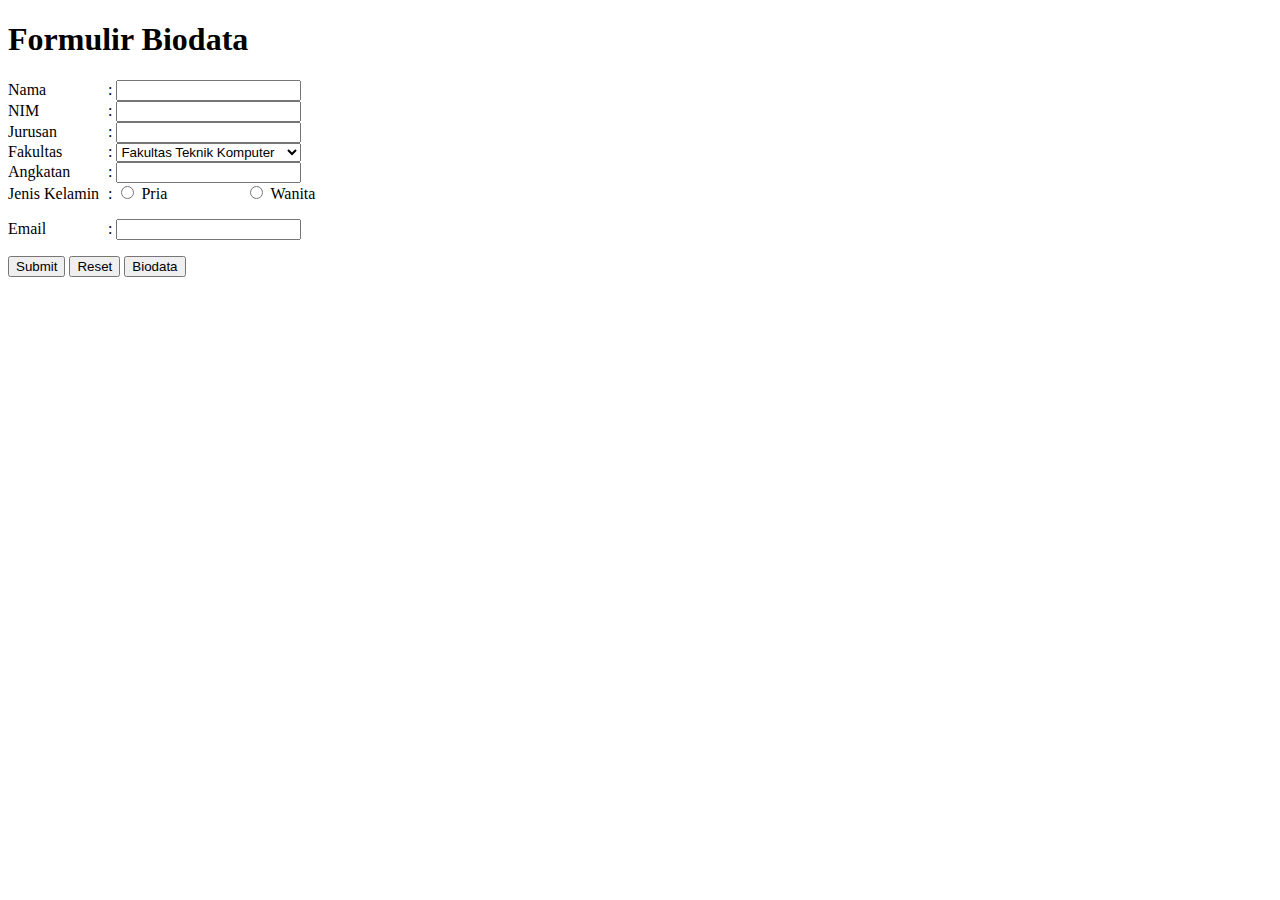
==== Minggu1/Tugas/formulir.html @ 14764ae2 "upload tugas minggu1" ====
<!DOCTYPE html>
<html lang="en">
<head>
    <meta charset="UTF-8">
    <meta name="viewport" content="width=device-width, initial-scale=1.0">
    <title>Form || Adde Mustika Aji Y</title>
    <style type="text/css">
        label {
            width: 100px;
            display: inline-block;
        }

        button a {
            text-decoration: none;
            color: black;
        }

    </style>
    
</head>
<body>
    <h1>Formulir Biodata</h1>
        
        <form>
            <p>   
            <label>Nama    </label>:
                <input type="text"><br>
            <label>NIM     </label>:
                <input type="text"><br>
            <label>Jurusan </label>:
                <input type="text"><br>
            <label>Fakultas</label>:
                <select>
                    <option>Fakultas Teknik Komputer</option>
                    <option>Fakultas Teknik         </option>
                    <option>Fakultas Ekonomu & Bisnis</option>
                    <option>Fakultas Kedokteran     </option>
                </select><br>
            <label>Angkatan</label>:
                <input type="text"><br>
            <form>
            <label>Jenis Kelamin</label>:
                <input type="radio" id="Laki-Laki" name="gender">
                <label for="Laki-Laki"> Pria </label>

                <input type="radio" id="Perempuan" name="gender">
                <label for="Perempuan"> Wanita </label>
            </form>
            <label>Email   </label>:
            <input type="text">
            </p>
        </form>

        <button type="submit"> Submit </button>
        <button type="reset"> Reset </button>
        <button><a href="biodata.html">Biodata</a></button>
</body>
</html>
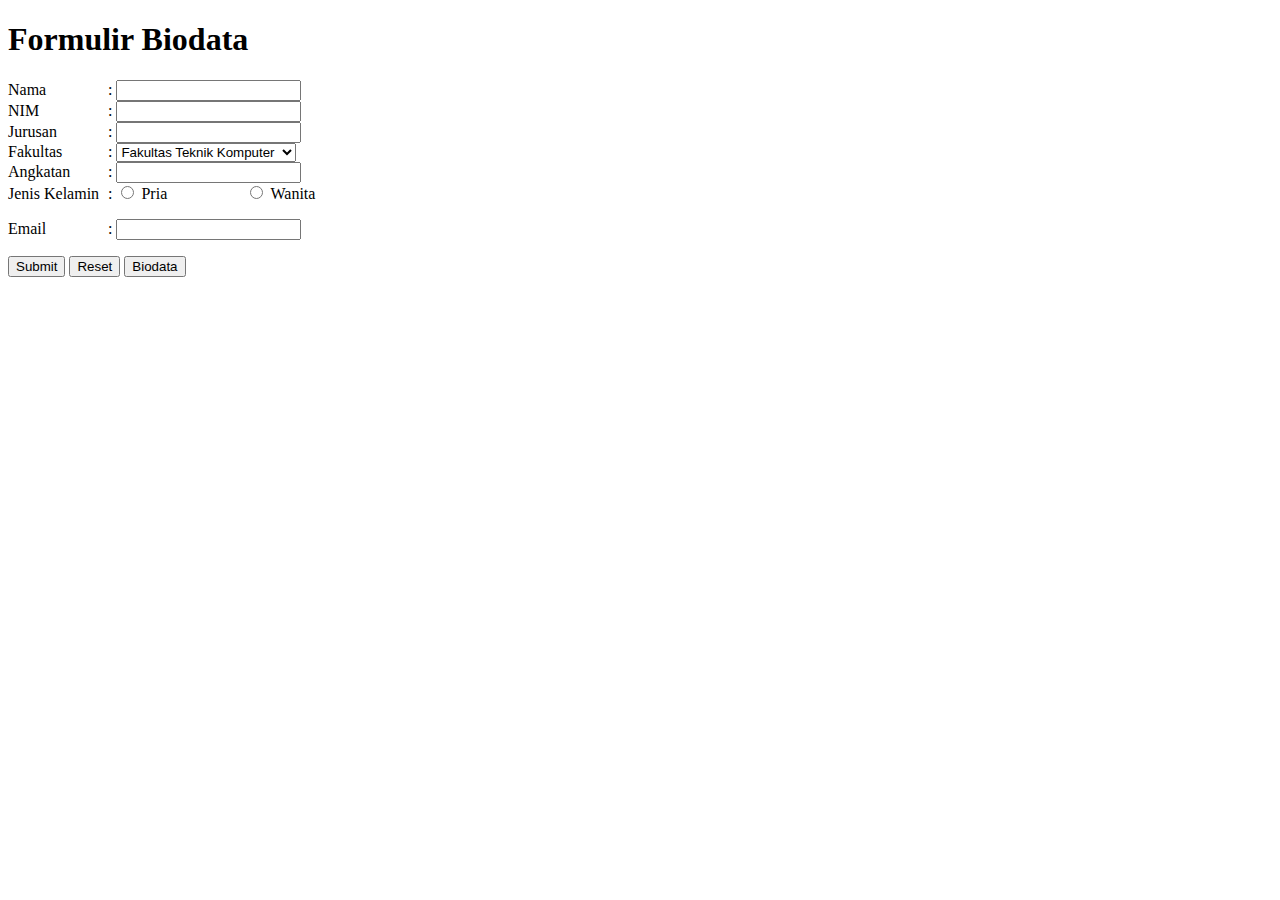
==== commit 2b3a2ec1: "update code" ====
--- a/Minggu1/Tugas/formulir.html
+++ b/Minggu1/Tugas/formulir.html
@@ -33,7 +33,7 @@
                 <select>
                     <option>Fakultas Teknik Komputer</option>
                     <option>Fakultas Teknik         </option>
-                    <option>Fakultas Ekonomu & Bisnis</option>
+                    <option>Fakultas Ekonomi & Bisnis</option>
                     <option>Fakultas Kedokteran     </option>
                 </select><br>
             <label>Angkatan</label>:
